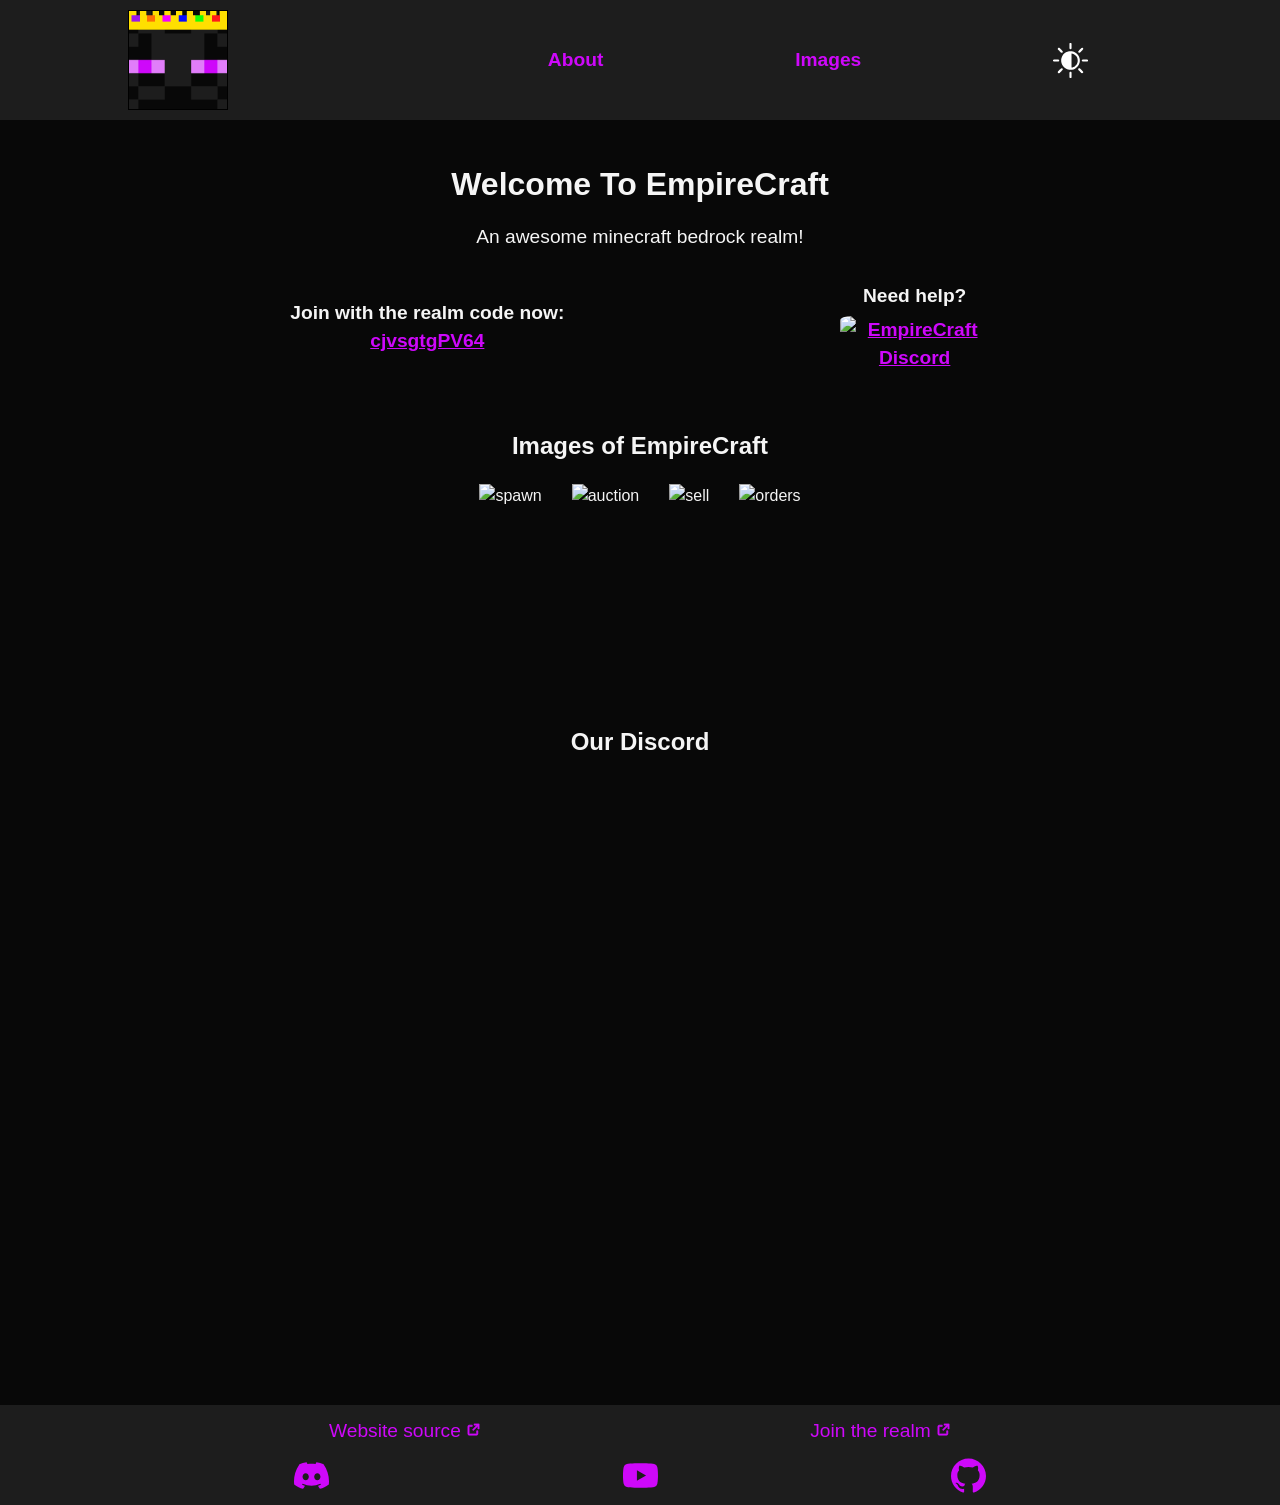
==== index.html @ bbde53be "Fix formatting of Discord widget in index.html" ====
<!DOCTYPE html>
<html lang="en">
    <head>
        <title>EmpireCraft</title>
        <link rel="stylesheet" href="style.css">
        <meta name="viewport" content="width=device-width, initial-scale=1.0">
        <meta charset="UTF-8">

        <meta name="description" content="Join EmpireCraft! An awesome minecraft bedrock realm!">
        <meta name="theme-color" content="#080808">

        <link rel="icon" href="/favicon.ico?v=2" sizes="any">
        <link rel="icon" type="image/png" sizes="32x32" href="/images/logos/favicon-32x32.png?v=2">
        <link rel="icon" type="image/png" sizes="16x16" href="/images/logos/favicon-16x16.png?v=2">
        <link rel="apple-touch-icon" sizes="180x180" href="/images/logos/apple-touch-icon.png?v=2">

        <meta property="og:title" content="EmpireCraft">
        <meta property="og:image" content="https://raw.githubusercontent.com/EmpirecraftMc/empirecraftmc.github.io/refs/heads/main/images/logo.png">
        <meta property="og:description" content="An awesome minecraft bedrock realm!">
    </head>
    <body>
        <header>
            <div class="small-logo-container">
                <img class="small-logo" src="images/logo.png" alt="EmpireCraft logo">
            </div>
            <nav>
                <a href="#about">About</a>
                <a href="#images">Images</a>
                <button id="brightness-toggle">
                    <img src="images/brightnesstogglelight.svg" alt="Black and white sun">
                </button>
            </nav>
        </header>
        <main id="main">
            <section>
                <div id="about" class="correcter"></div>
                <h1>Welcome To EmpireCraft</h1>
                <p>An awesome minecraft bedrock realm!</p>
                <div class="link-container">
                    <div class="realm-code">
                        <p>Join with the realm code now:</p>
                        <a href="https://realms.gg/cjvsgtgPV64">cjvsgtgPV64</a>
                    </div>
                    <div class="dc">
                        <p>Need help?</p>
                        <a href="https://discord.gg/8JyFrB3EB2">
                            <img class="dc-link" src="https://img.shields.io/badge/Discord-5865F2?style=for-the-badge&logo=discord&logoColor=FFFFFF" alt="EmpireCraft Discord">
                        </a>
                    </div>
                </div>
            </section>   
            <section id="images">
                <h2>Images of EmpireCraft</h2>
                <div class="img-grid">
                    <img src="images/spawn.png" alt="spawn">
                    <img src="images/ah.png" alt="auction">
                    <img src="images/sell.png" alt="sell">
                    <img src="images/orders.png" alt="orders">
                </div>
            </section>
            <section id="discord">
                <h2>Our Discord</h2>
                <div class="discord-widget">
                    <widgetbot server="1124058926124646510" channel="1421919601138339892"></widgetbot>
                    <script src="https://cdn.jsdelivr.net/npm/@widgetbot/html-embed"></script>
                </div>
            </section>
        </main>
        <footer>
            <div class="text-links">
                <a target="_blank" href="https://github.com/EmpirecraftMc/empirecraftmc.github.io">
                    <p>Website source</p>
                    <svg fill="#ce08fa" width="800px" height="800px" viewBox="0 0 24 24" xmlns="http://www.w3.org/2000/svg" stroke="#ce08fa">
                        <g id="SVGRepo_bgCarrier" stroke-width="0"/>
                        <g id="SVGRepo_tracerCarrier" stroke-linecap="round" stroke-linejoin="round"/>
                        <g id="SVGRepo_iconCarrier"> <path fill-rule="evenodd" d="M19,14 L19,19 C19,20.1045695 18.1045695,21 17,21 L5,21 C3.8954305,21 3,20.1045695 3,19 L3,7 C3,5.8954305 3.8954305,5 5,5 L10,5 L10,7 L5,7 L5,19 L17,19 L17,14 L19,14 Z M18.9971001,6.41421356 L11.7042068,13.7071068 L10.2899933,12.2928932 L17.5828865,5 L12.9971001,5 L12.9971001,3 L20.9971001,3 L20.9971001,11 L18.9971001,11 L18.9971001,6.41421356 Z"/> </g>
                    </svg>
                </a>
                <a target="_blank" href="https://realms.gg/cjvsgtgPV64">
                    <p>Join the realm</p>
                    <svg fill="#ce08fa" width="800px" height="800px" viewBox="0 0 24 24" xmlns="http://www.w3.org/2000/svg" stroke="#ce08fa">
                        <g id="SVGRepo_bgCarrier" stroke-width="0"/>
                        <g id="SVGRepo_tracerCarrier" stroke-linecap="round" stroke-linejoin="round"/>
                        <g id="SVGRepo_iconCarrier"> <path fill-rule="evenodd" d="M19,14 L19,19 C19,20.1045695 18.1045695,21 17,21 L5,21 C3.8954305,21 3,20.1045695 3,19 L3,7 C3,5.8954305 3.8954305,5 5,5 L10,5 L10,7 L5,7 L5,19 L17,19 L17,14 L19,14 Z M18.9971001,6.41421356 L11.7042068,13.7071068 L10.2899933,12.2928932 L17.5828865,5 L12.9971001,5 L12.9971001,3 L20.9971001,3 L20.9971001,11 L18.9971001,11 L18.9971001,6.41421356 Z"/> </g>
                    </svg>
                </a>
            </div>
            <div class="icon-links">
                <a target="_blank" href="https://discord.gg/8JyFrB3EB2">
                    <svg fill="#ce08fa" role="img" viewBox="0 0 24 24" xmlns="http://www.w3.org/2000/svg"><title>Discord</title><path d="M20.317 4.3698a19.7913 19.7913 0 00-4.8851-1.5152.0741.0741 0 00-.0785.0371c-.211.3753-.4447.8648-.6083 1.2495-1.8447-.2762-3.68-.2762-5.4868 0-.1636-.3933-.4058-.8742-.6177-1.2495a.077.077 0 00-.0785-.037 19.7363 19.7363 0 00-4.8852 1.515.0699.0699 0 00-.0321.0277C.5334 9.0458-.319 13.5799.0992 18.0578a.0824.0824 0 00.0312.0561c2.0528 1.5076 4.0413 2.4228 5.9929 3.0294a.0777.0777 0 00.0842-.0276c.4616-.6304.8731-1.2952 1.226-1.9942a.076.076 0 00-.0416-.1057c-.6528-.2476-1.2743-.5495-1.8722-.8923a.077.077 0 01-.0076-.1277c.1258-.0943.2517-.1923.3718-.2914a.0743.0743 0 01.0776-.0105c3.9278 1.7933 8.18 1.7933 12.0614 0a.0739.0739 0 01.0785.0095c.1202.099.246.1981.3728.2924a.077.077 0 01-.0066.1276 12.2986 12.2986 0 01-1.873.8914.0766.0766 0 00-.0407.1067c.3604.698.7719 1.3628 1.225 1.9932a.076.076 0 00.0842.0286c1.961-.6067 3.9495-1.5219 6.0023-3.0294a.077.077 0 00.0313-.0552c.5004-5.177-.8382-9.6739-3.5485-13.6604a.061.061 0 00-.0312-.0286zM8.02 15.3312c-1.1825 0-2.1569-1.0857-2.1569-2.419 0-1.3332.9555-2.4189 2.157-2.4189 1.2108 0 2.1757 1.0952 2.1568 2.419 0 1.3332-.9555 2.4189-2.1569 2.4189zm7.9748 0c-1.1825 0-2.1569-1.0857-2.1569-2.419 0-1.3332.9554-2.4189 2.1569-2.4189 1.2108 0 2.1757 1.0952 2.1568 2.419 0 1.3332-.946 2.4189-2.1568 2.4189Z"/></svg>
                </a>
                <a target="_blank" href="https://www.youtube.com/channel/UCsWwLNDVs0_aRRtKpQBu36g">
                    <svg fill="#ce08fa" role="img" viewBox="0 0 24 24" xmlns="http://www.w3.org/2000/svg"><title>YouTube</title><path d="M23.498 6.186a3.016 3.016 0 0 0-2.122-2.136C19.505 3.545 12 3.545 12 3.545s-7.505 0-9.377.505A3.017 3.017 0 0 0 .502 6.186C0 8.07 0 12 0 12s0 3.93.502 5.814a3.016 3.016 0 0 0 2.122 2.136c1.871.505 9.376.505 9.376.505s7.505 0 9.377-.505a3.015 3.015 0 0 0 2.122-2.136C24 15.93 24 12 24 12s0-3.93-.502-5.814zM9.545 15.568V8.432L15.818 12l-6.273 3.568z"/></svg>
                </a>
                <a target="_blank" href="https://github.com/EmpirecraftMc">
                    <svg fill="#ce08fa" role="img" viewBox="0 0 24 24" xmlns="http://www.w3.org/2000/svg"><title>GitHub</title><path d="M12 .297c-6.63 0-12 5.373-12 12 0 5.303 3.438 9.8 8.205 11.385.6.113.82-.258.82-.577 0-.285-.01-1.04-.015-2.04-3.338.724-4.042-1.61-4.042-1.61C4.422 18.07 3.633 17.7 3.633 17.7c-1.087-.744.084-.729.084-.729 1.205.084 1.838 1.236 1.838 1.236 1.07 1.835 2.809 1.305 3.495.998.108-.776.417-1.305.76-1.605-2.665-.3-5.466-1.332-5.466-5.93 0-1.31.465-2.38 1.235-3.22-.135-.303-.54-1.523.105-3.176 0 0 1.005-.322 3.3 1.23.96-.267 1.98-.399 3-.405 1.02.006 2.04.138 3 .405 2.28-1.552 3.285-1.23 3.285-1.23.645 1.653.24 2.873.12 3.176.765.84 1.23 1.91 1.23 3.22 0 4.61-2.805 5.625-5.475 5.92.42.36.81 1.096.81 2.22 0 1.606-.015 2.896-.015 3.286 0 .315.21.69.825.57C20.565 22.092 24 17.592 24 12.297c0-6.627-5.373-12-12-12"/></svg>
                </a>
            </div>
        </footer>
        <script src="script.js"></script>
    </body>
</html>
---- style.css ----
/* CSS reset */

*, *::before, *::after {
    box-sizing: border-box;
}

*:not(dialog) {
    margin: 0;
    padding: 0;
}

@media (prefers-reduced-motion: no-preference) {
    html {
        interpolate-size: allow-keywords;
        scroll-behavior: smooth;
    }
}

body {
    min-height: 100vh;
    line-height: 1.5;
    -webkit-font-smoothing: antialiased;
}

img, picture, video, canvas, svg {
    display: block;
    max-width: 100%;
    height: auto;
}

input, button, textarea, select {
    font: inherit;
}


p, h1, h2, h3, h4, h5, h6 {
    overflow-wrap: break-word;
}

p {
    text-wrap: pretty;
}

h1, h2, h3, h4, h5, h6 {
    text-wrap: balance;
}

button, a {
    cursor: pointer;
}

/* EmpireCraft Styles */

#main {
    text-align: center;
    margin-left: 15px;
    margin-right: 15px;
    flex: 1 0 auto;
}

header {
    background-color: #1d1d1d;
    height: 25vh;
    max-height: 120px;
    min-height: 100px;
    display: flex;
    justify-content: space-between;
    width: 100vw;
    position: fixed;
    top: 0;
    font-weight: bold;
}

body {
    background-color: #080808;
    font-family: 'Franklin Gothic Medium', 'Arial Narrow', Arial, sans-serif;
    color: whitesmoke;
    display: flex;
    flex-direction: column;
}

.small-logo {
    width: 100px;
    border: 1px solid black;
}

.small-logo-container {
    display: flex;
    align-items: center;
    height: 100%;
    margin-left: 10vw;
}

nav {
    display: flex;
    align-items: center;
    justify-content: space-evenly;
    width: calc(80vw - 100px);
}

nav a, footer a {
    text-decoration: none;
}

a {
    color: #ce08fa;
}

footer a:hover {
    text-decoration: underline;
}

.realm-code a {
    text-decoration: underline;
}

.realm-code a:hover, .realm-code a:active {
    color: #e17dfa;
}

h1, h2 {
    margin-top: 40px;
    margin-bottom: 15px;
}

.correcter {
    height: 120px;
}

h1 {
    font-size: 2rem;
}

h2 {
    font-size: 1.5rem;
}

p, a {
    font-size: 1.2rem;
}

.link-container {
    display: flex;
    justify-content: space-evenly;
    align-items: center;
    flex-wrap: wrap;
    font-weight: bold;
}

.dc-link {
    width: 150px;
    border-radius: 8%;
}

.dc, .realm-code {
    margin-top: 30px;
    margin-bottom: 15px;
}

.dc p {
    margin-bottom: 5px;
}

nav button {
    border-radius: 0%;
    background: none;
    width: 35px;
    border: none;
    flex-shrink: 0;
}

@media screen and (width <= 450px) {
    .small-logo {
        width: 80px;
    }
    .small-logo-container {
        margin-left: 2vw;
        margin-right: 0;
    }
    nav {
        justify-content: space-between;
    }
    header {
        justify-content: space-around;
    }
    nav a:first-of-type {
        position: relative;
        right: 15px;
        margin-right: 4px;
    }
    nav button {
        width: 30px;
    }
}

.img-grid img {
    height: 200px;
}

.img-grid {
    display: flex;
    flex-wrap: wrap;
    justify-content: center;
    gap: 30px;
    margin-left: 15px;
    margin-right: 15px;
    margin-bottom: 40px;
    margin-top: 20px;
}

footer {
    height: 100px;
    background-color: #1d1d1d;
    width: 100vw;
    display: flex;
    flex-direction: column;
    justify-content: space-evenly;
    flex-shrink: 0;
    margin-top: 30px;
}

.text-links, .icon-links {
    display: flex;
    justify-content: space-evenly;
}

footer .icon-links a svg {
    width: 35px;
}

footer .text-links a svg {
    width: 15px;
    display: inline;
}

footer .text-links a p {
    display: inline;
}

/* discord widget */

.discord-widget {
    width: 800px;
    max-width: 100%;
    margin: 0 auto;
}

.discord-widget widgetbot {
    display: block;
    width: 800px;
    height: 600px;
}

@media (max-width: 600px) {
    .discord-widget {
        width: 350px;
        max-width: 100%;
    }

    .discord-widget widgetbot {
        width: 350px;
        height: 300px;
    }
}
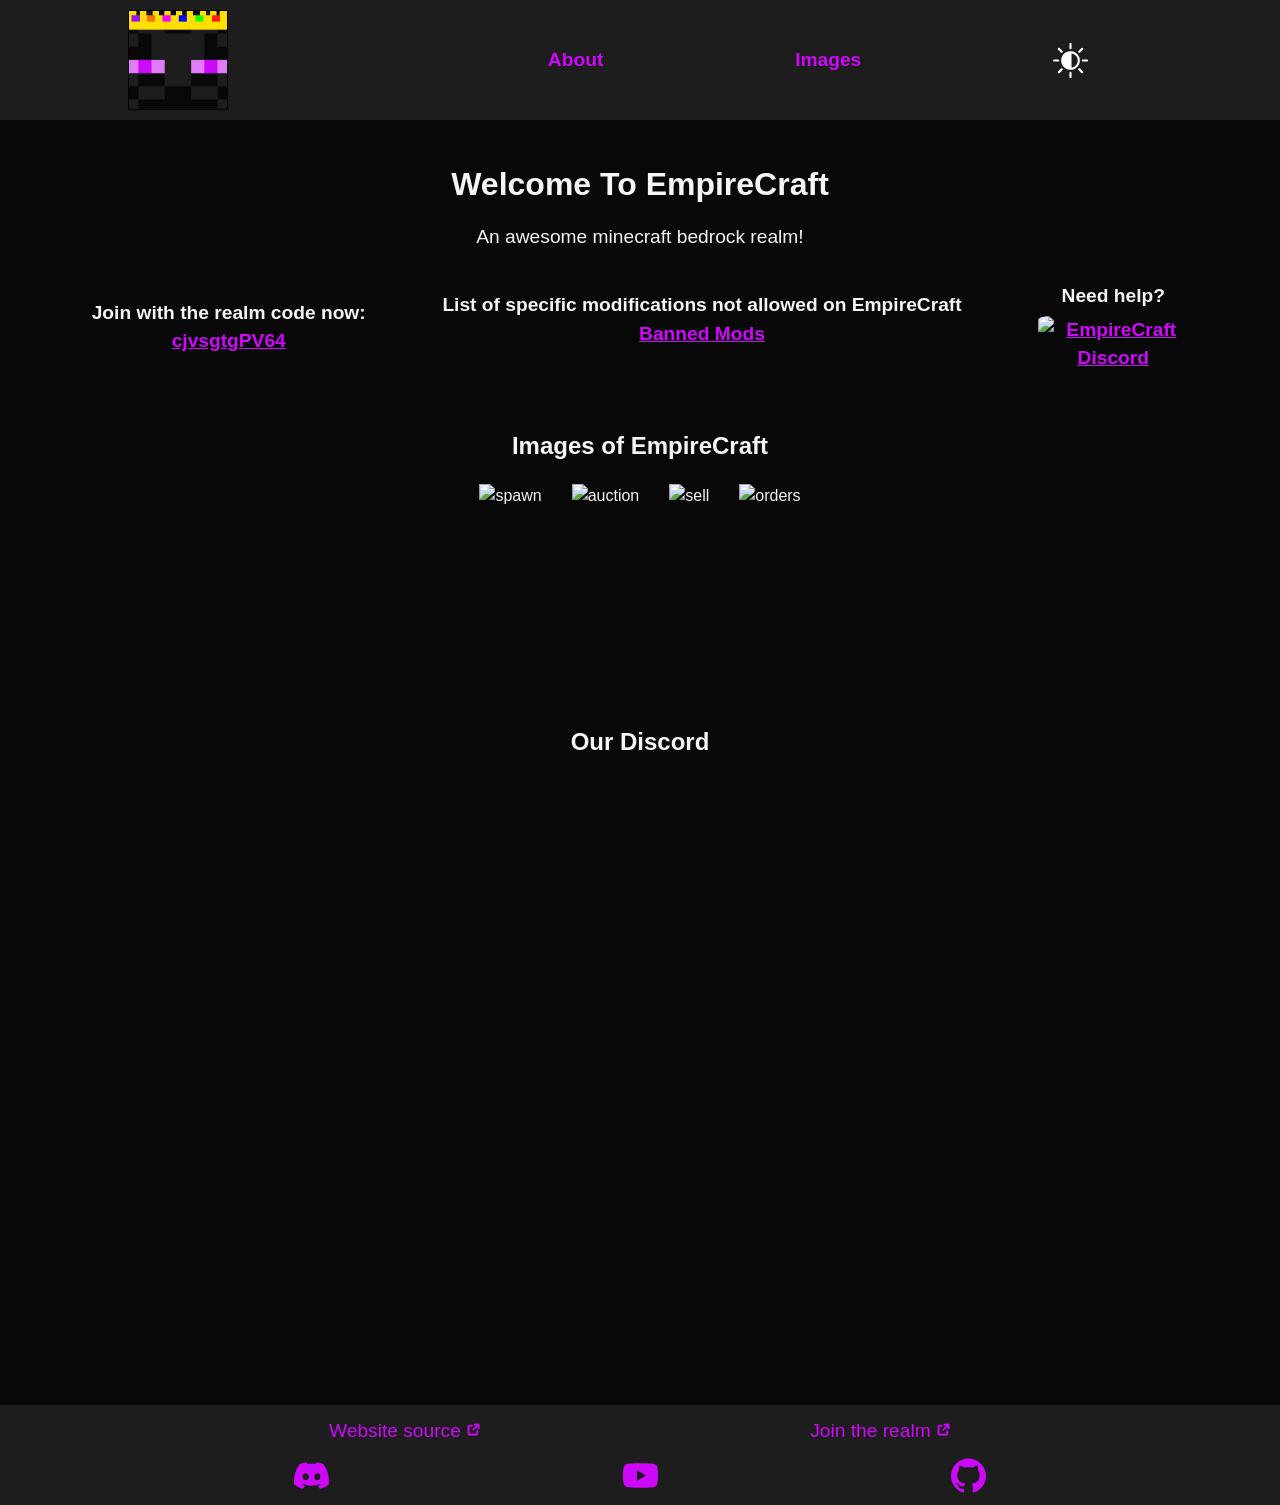
==== commit c5c896b3: "Add banned mods section to index.html" ====
--- a/index.html
+++ b/index.html
@@ -40,6 +40,10 @@
                     <div class="realm-code">
                         <p>Join with the realm code now:</p>
                         <a href="https://realms.gg/cjvsgtgPV64">cjvsgtgPV64</a>
+                    </div>
+                    <div class="banned-mods">
+                        <p>List of specific modifications not allowed on EmpireCraft</p>
+                        <a href="https://empirecraftmc.github.io/banned-mods">Banned Mods</a>
                     </div>
                     <div class="dc">
                         <p>Need help?</p>
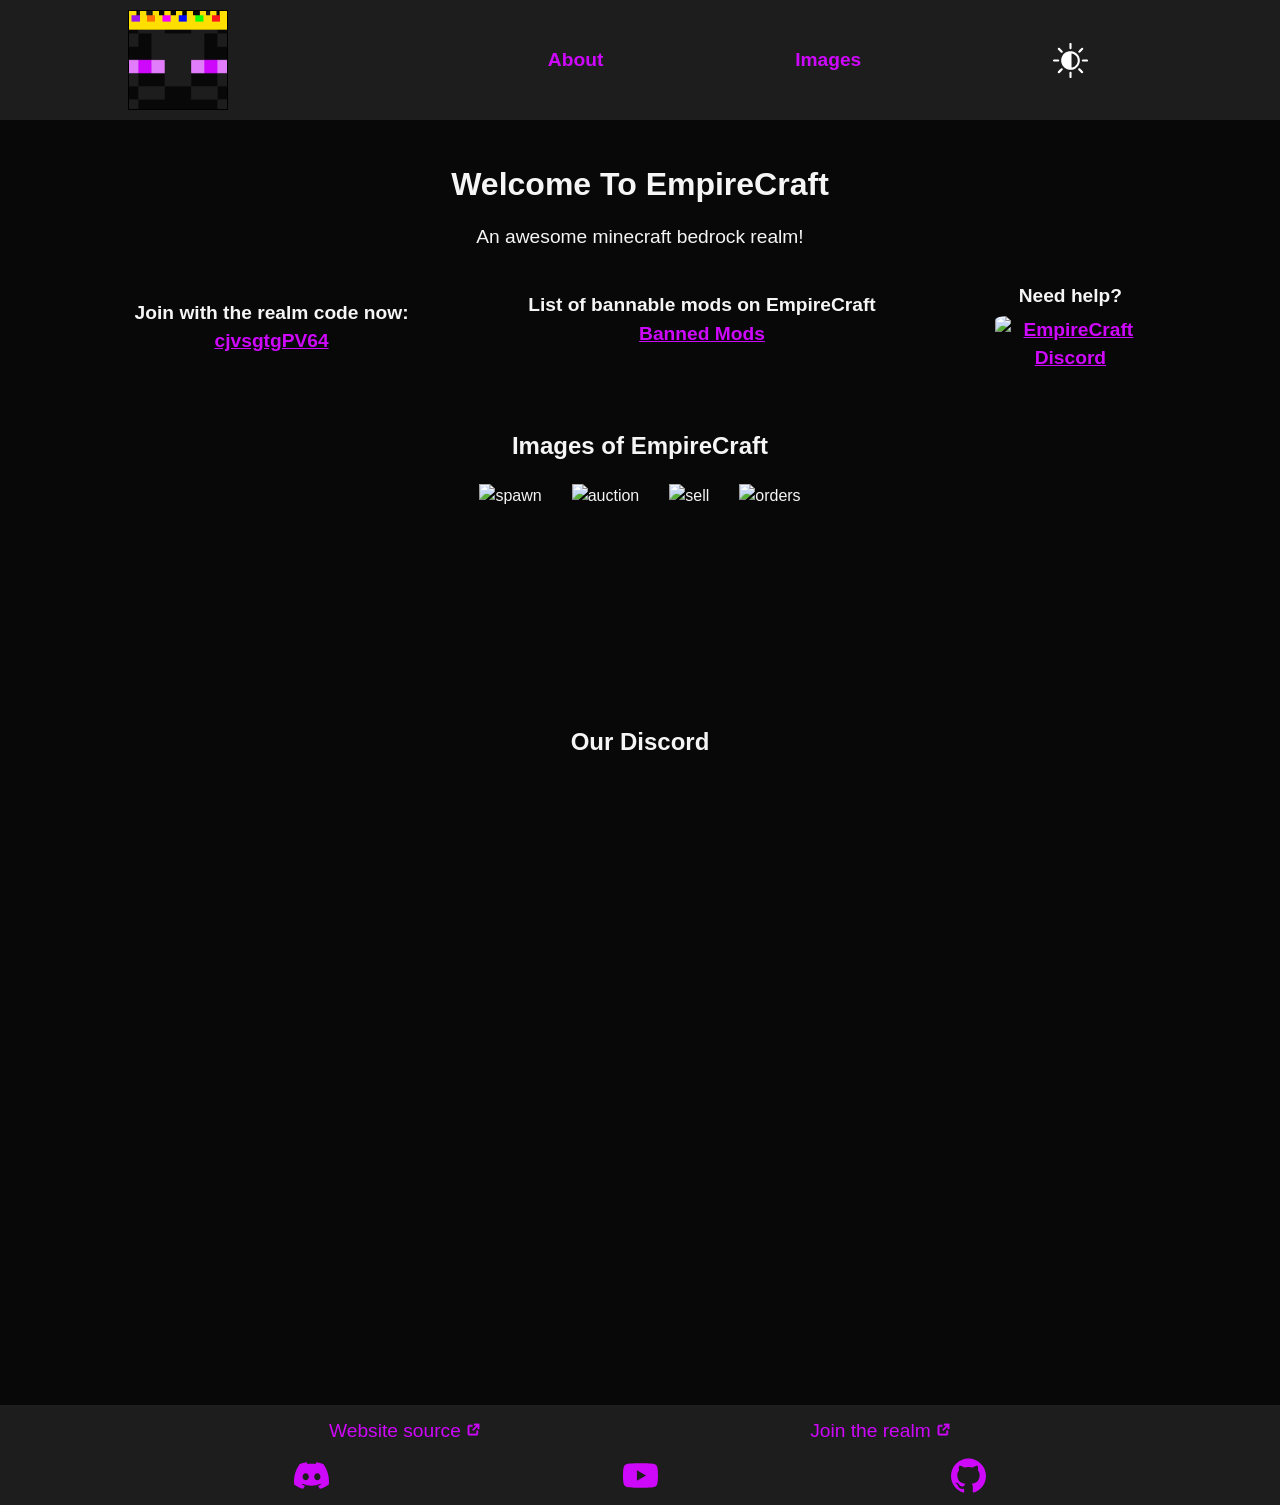
==== commit 4d1de3ce: "Update banned mods description in index.html" ====
--- a/index.html
+++ b/index.html
@@ -42,7 +42,7 @@
                         <a href="https://realms.gg/cjvsgtgPV64">cjvsgtgPV64</a>
                     </div>
                     <div class="banned-mods">
-                        <p>List of specific modifications not allowed on EmpireCraft</p>
+                        <p>List of bannable mods on EmpireCraft</p>
                         <a href="https://empirecraftmc.github.io/banned-mods">Banned Mods</a>
                     </div>
                     <div class="dc">
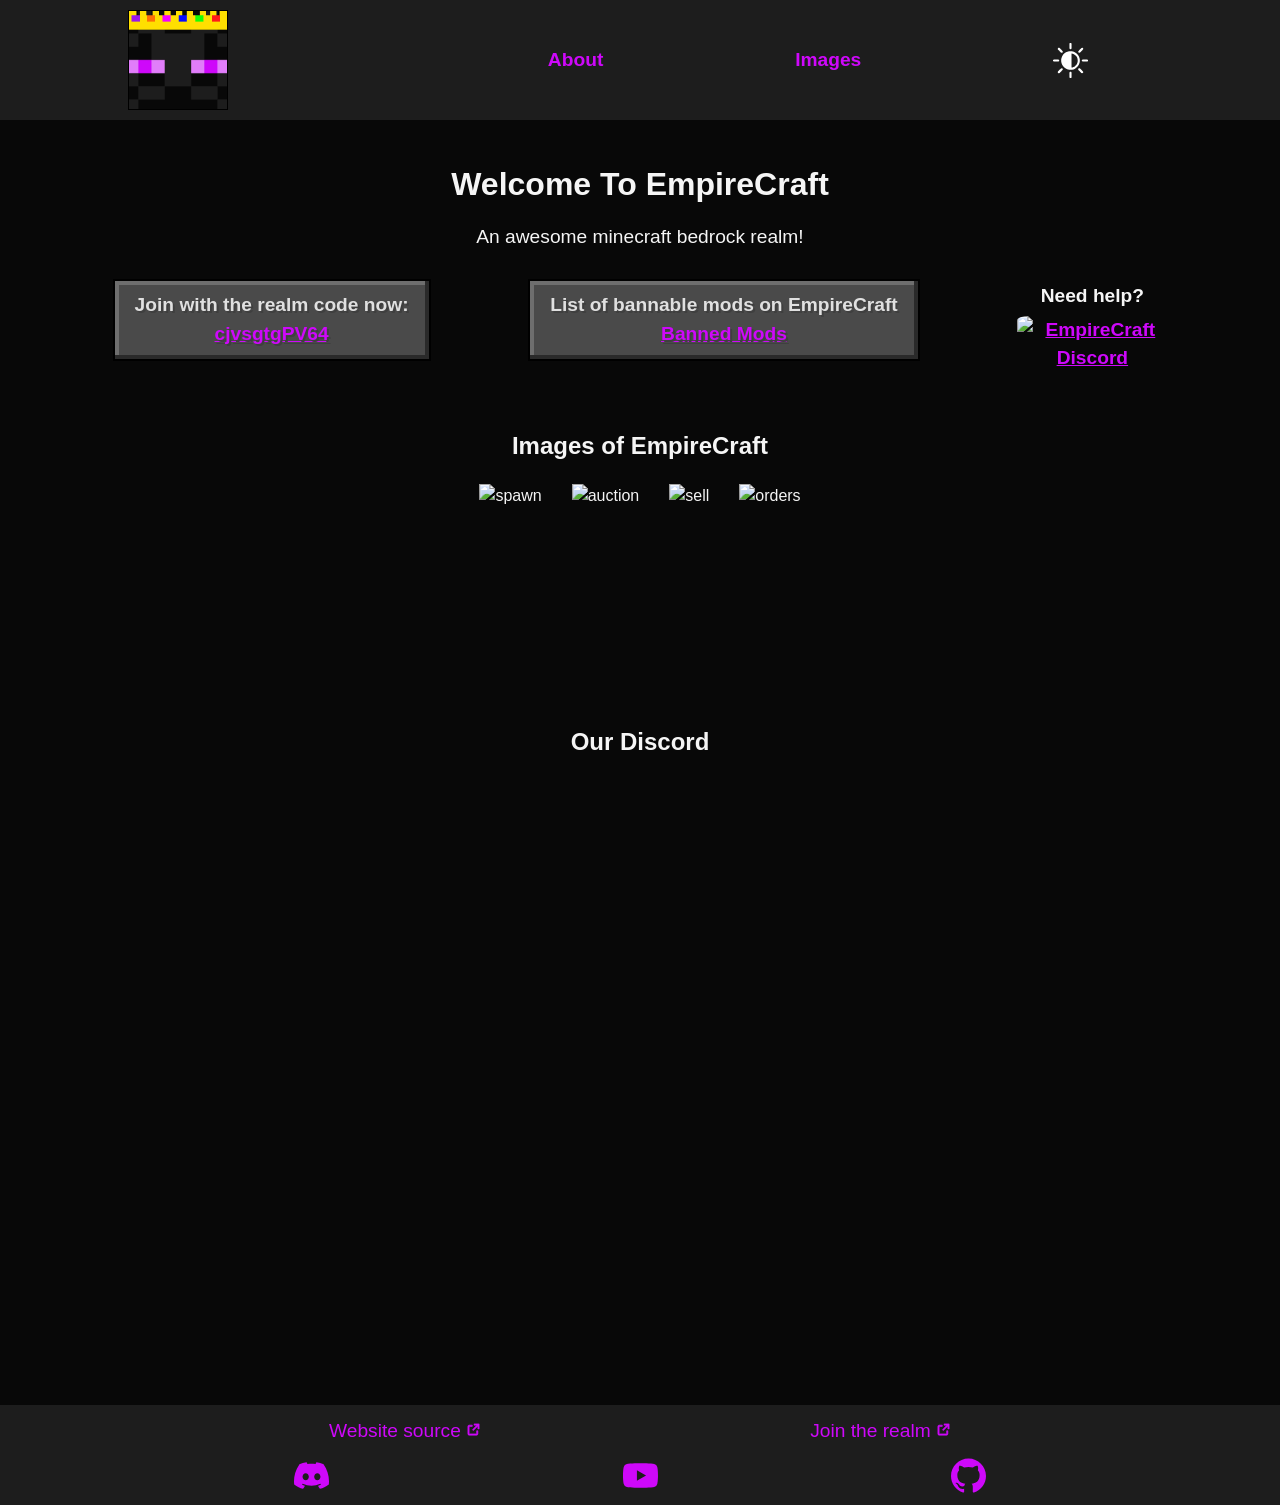
==== commit 493e1965: "Update button structure in index.html" ====
--- a/index.html
+++ b/index.html
@@ -37,11 +37,11 @@
                 <h1>Welcome To EmpireCraft</h1>
                 <p>An awesome minecraft bedrock realm!</p>
                 <div class="link-container">
-                    <div class="realm-code">
+                    <div class="mc-button">
                         <p>Join with the realm code now:</p>
                         <a href="https://realms.gg/cjvsgtgPV64">cjvsgtgPV64</a>
                     </div>
-                    <div class="banned-mods">
+                    <div class="mc-button">
                         <p>List of bannable mods on EmpireCraft</p>
                         <a href="https://empirecraftmc.github.io/banned-mods">Banned Mods</a>
                     </div>
--- a/style.css
+++ b/style.css
@@ -1,4 +1,18 @@
 /* CSS reset */
+
+@font-face {
+  font-family: 'MinecraftTen';
+  src: url('fonts/minecraftTen.ttf') format('truetype');
+  font-weight: normal;
+  font-style: normal;
+}
+
+@font-face {
+  font-family: 'MinecraftFive';
+  src: url('fonts/minecraftFive.ttf') format('truetype');
+  font-weight: normal;
+  font-style: normal;
+}
 
 *, *::before, *::after {
     box-sizing: border-box;
@@ -39,10 +53,12 @@
 
 p {
     text-wrap: pretty;
+    font-family: 'MinecraftFive', sans-serif;
 }
 
 h1, h2, h3, h4, h5, h6 {
     text-wrap: balance;
+    font-family: 'MinecraftTen', sans-serif;
 }
 
 button, a {
@@ -262,3 +278,35 @@
         height: 300px;
     }
 }
+
+.mc-button {
+  display: inline-block;
+  font-family: 'MinecraftFive', 'Franklin Gothic Medium', sans-serif;
+  font-size: 1.25 rem;
+  color: #E0E0E0;
+  text-shadow: 2px 2px 0px #3F3F3F;
+  text-align: center;
+  text-decoration: none;
+  background-color: #4A4A4A;
+  padding: 10px 20px;
+  user-select: none;
+  cursor: pointer;
+  
+  border: 2px solid #000000;
+  box-shadow: inset -4px -4px 0px #2A2A2A, 
+              inset 4px 4px 0px #6E6E6E;
+}
+
+.mc-button:hover {
+  color: #FFFFA0; 
+  background-color: #5C5C5C;
+  box-shadow: inset -4px -4px 0px #3A3A3A, 
+              inset 4px 4px 0px #8B8B8B;
+}
+
+.mc-button:active {
+  box-shadow: inset 4px 4px 0px #2A2A2A, 
+              inset -4px -4px 0px #6E6E6E;
+  padding: 12px 18px 8px 22px;
+}
+
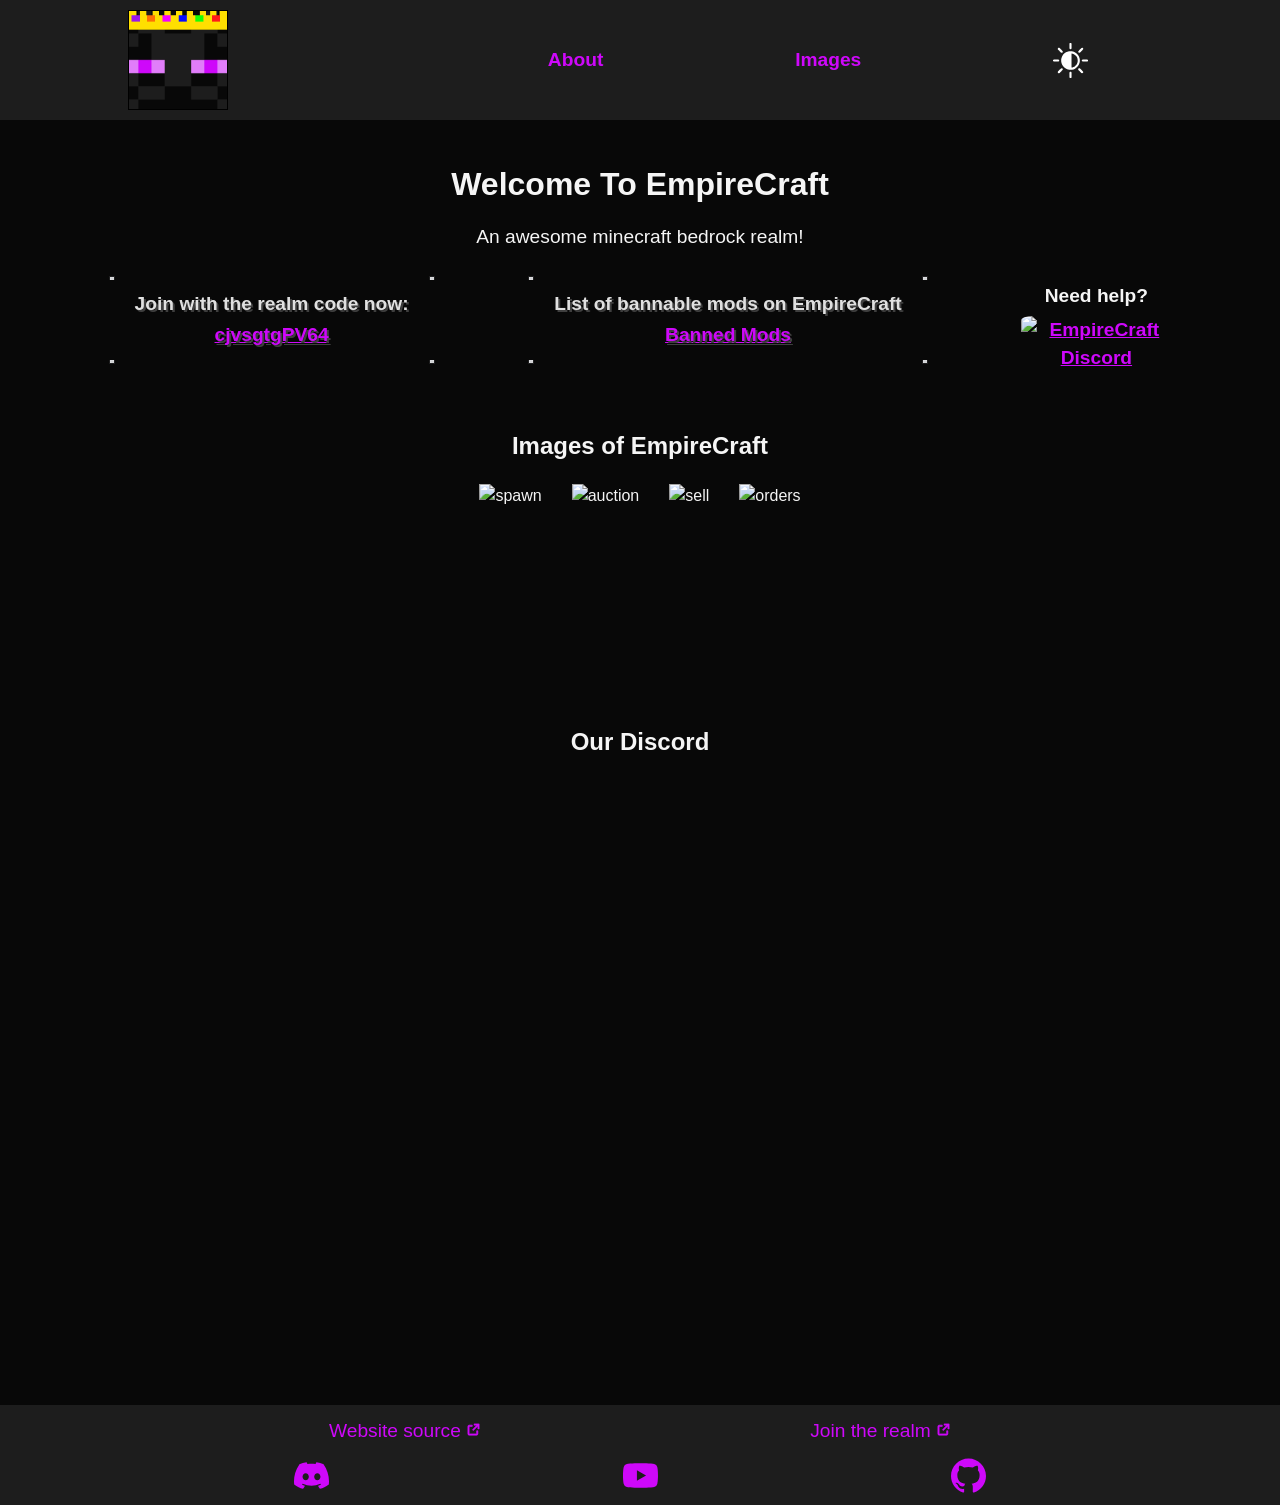
==== commit ccb98658: "Update realm invite link to use minecraft protocol" ====
--- a/index.html
+++ b/index.html
@@ -39,7 +39,7 @@
                 <div class="link-container">
                     <div class="mc-button">
                         <p>Join with the realm code now:</p>
-                        <a href="https://realms.gg/cjvsgtgPV64">cjvsgtgPV64</a>
+                        <a href="minecraft://acceptRealmInvite?inviteID=cjvsgtgPV64">cjvsgtgPV64</a>
                     </div>
                     <div class="mc-button">
                         <p>List of bannable mods on EmpireCraft</p>
--- a/style.css
+++ b/style.css
@@ -279,34 +279,27 @@
     }
 }
 
+/* Really tuff ore ui buttons */
+
 .mc-button {
   display: inline-block;
   font-family: 'MinecraftFive', 'Franklin Gothic Medium', sans-serif;
-  font-size: 1.25 rem;
+  font-size: 1.25rem;
   color: #E0E0E0;
   text-shadow: 2px 2px 0px #3F3F3F;
   text-align: center;
   text-decoration: none;
-  background-color: #4A4A4A;
   padding: 10px 20px;
   user-select: none;
   cursor: pointer;
-  
-  border: 2px solid #000000;
-  box-shadow: inset -4px -4px 0px #2A2A2A, 
-              inset 4px 4px 0px #6E6E6E;
+  background: none;
+  border-style: solid;
+  border-width: 4px 6px;
+  border-image: url('images/buttons/default.png') 4 6 fill repeat;
+  image-rendering: pixelated;
 }
 
 .mc-button:hover {
   color: #FFFFA0; 
-  background-color: #5C5C5C;
-  box-shadow: inset -4px -4px 0px #3A3A3A, 
-              inset 4px 4px 0px #8B8B8B;
-}
-
-.mc-button:active {
-  box-shadow: inset 4px 4px 0px #2A2A2A, 
-              inset -4px -4px 0px #6E6E6E;
-  padding: 12px 18px 8px 22px;
-}
-
+  border-image: url('images/buttons/checked_hover.png') 4 6 fill repeat;
+}
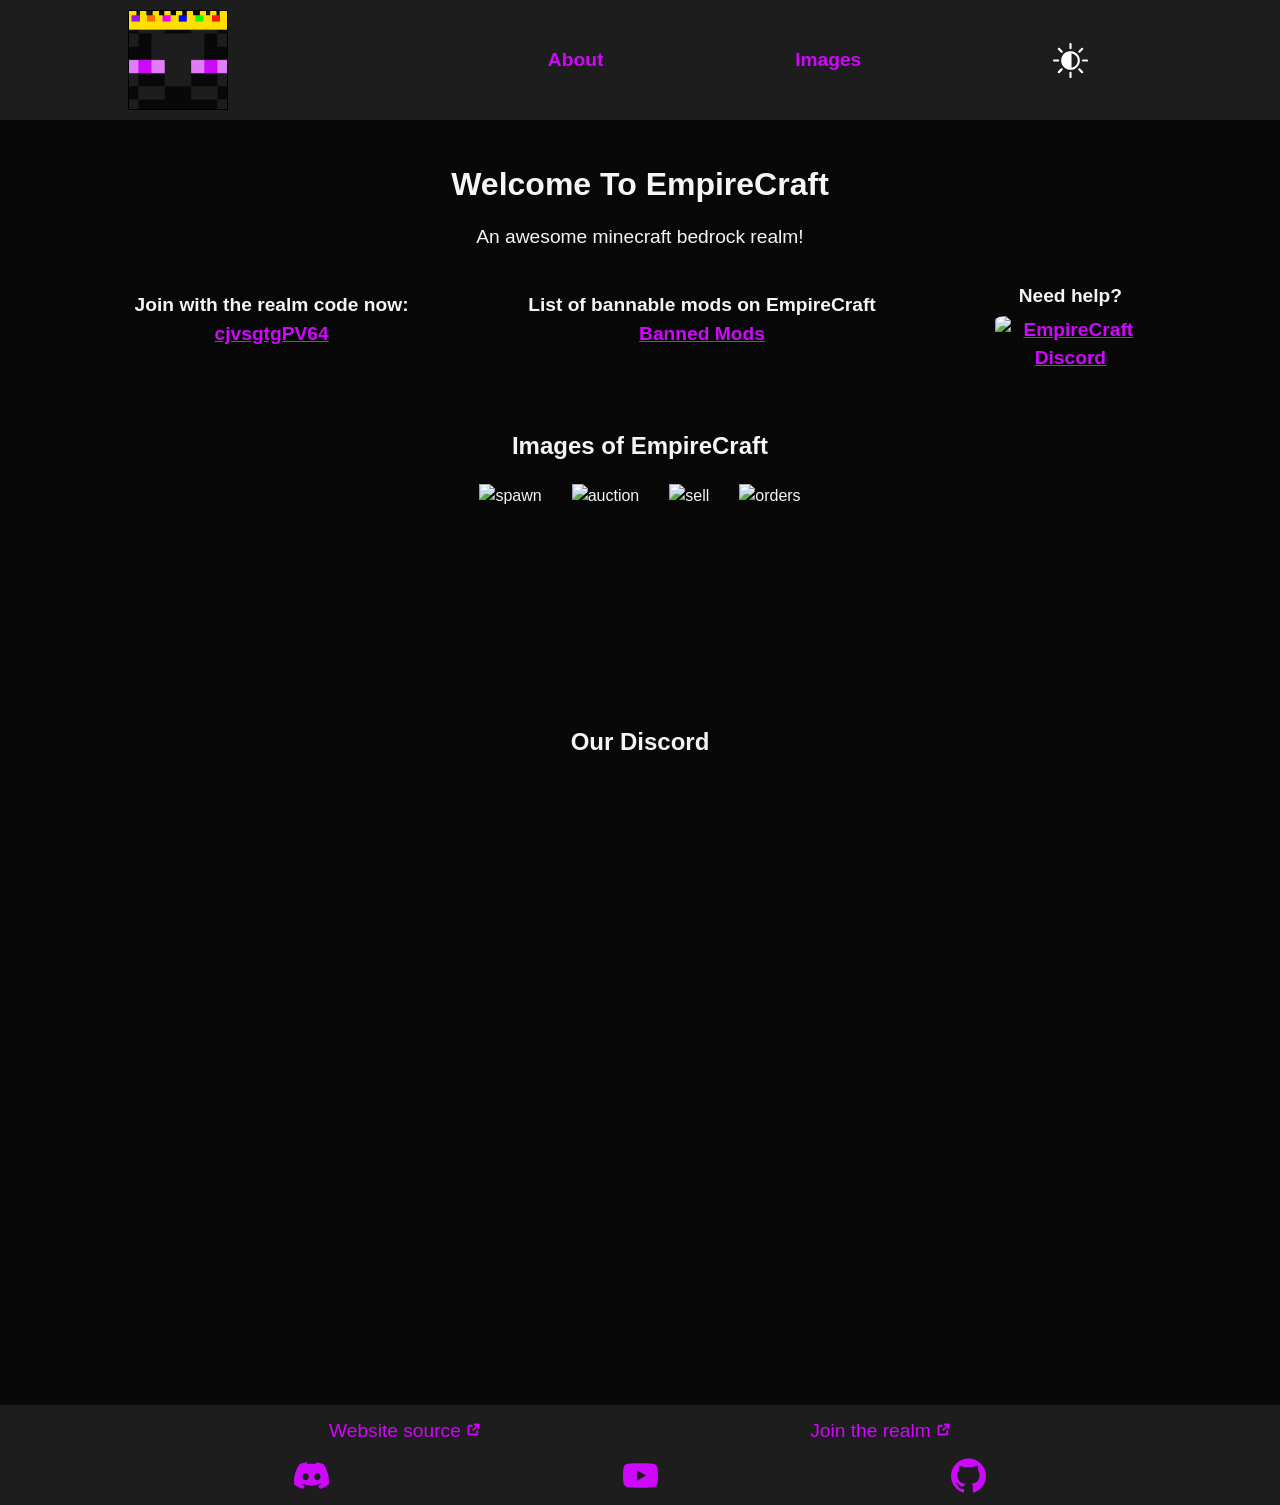
==== commit 8f032c2a: "Update button structure and links in index.html" ====
--- a/index.html
+++ b/index.html
@@ -37,11 +37,11 @@
                 <h1>Welcome To EmpireCraft</h1>
                 <p>An awesome minecraft bedrock realm!</p>
                 <div class="link-container">
-                    <div class="mc-button">
+                    <div class="realm-redirect">
                         <p>Join with the realm code now:</p>
                         <a href="minecraft://acceptRealmInvite?inviteID=cjvsgtgPV64">cjvsgtgPV64</a>
                     </div>
-                    <div class="mc-button">
+                    <div class="banned=mods">
                         <p>List of bannable mods on EmpireCraft</p>
                         <a href="https://empirecraftmc.github.io/banned-mods">Banned Mods</a>
                     </div>
--- a/style.css
+++ b/style.css
@@ -1,18 +1,4 @@
 /* CSS reset */
-
-@font-face {
-  font-family: 'MinecraftTen';
-  src: url('fonts/minecraftTen.ttf') format('truetype');
-  font-weight: normal;
-  font-style: normal;
-}
-
-@font-face {
-  font-family: 'MinecraftFive';
-  src: url('fonts/minecraftFive.ttf') format('truetype');
-  font-weight: normal;
-  font-style: normal;
-}
 
 *, *::before, *::after {
     box-sizing: border-box;
@@ -53,12 +39,10 @@
 
 p {
     text-wrap: pretty;
-    font-family: 'MinecraftFive', sans-serif;
 }
 
 h1, h2, h3, h4, h5, h6 {
     text-wrap: balance;
-    font-family: 'MinecraftTen', sans-serif;
 }
 
 button, a {
@@ -278,28 +262,3 @@
         height: 300px;
     }
 }
-
-/* Really tuff ore ui buttons */
-
-.mc-button {
-  display: inline-block;
-  font-family: 'MinecraftFive', 'Franklin Gothic Medium', sans-serif;
-  font-size: 1.25rem;
-  color: #E0E0E0;
-  text-shadow: 2px 2px 0px #3F3F3F;
-  text-align: center;
-  text-decoration: none;
-  padding: 10px 20px;
-  user-select: none;
-  cursor: pointer;
-  background: none;
-  border-style: solid;
-  border-width: 4px 6px;
-  border-image: url('images/buttons/default.png') 4 6 fill repeat;
-  image-rendering: pixelated;
-}
-
-.mc-button:hover {
-  color: #FFFFA0; 
-  border-image: url('images/buttons/checked_hover.png') 4 6 fill repeat;
-}
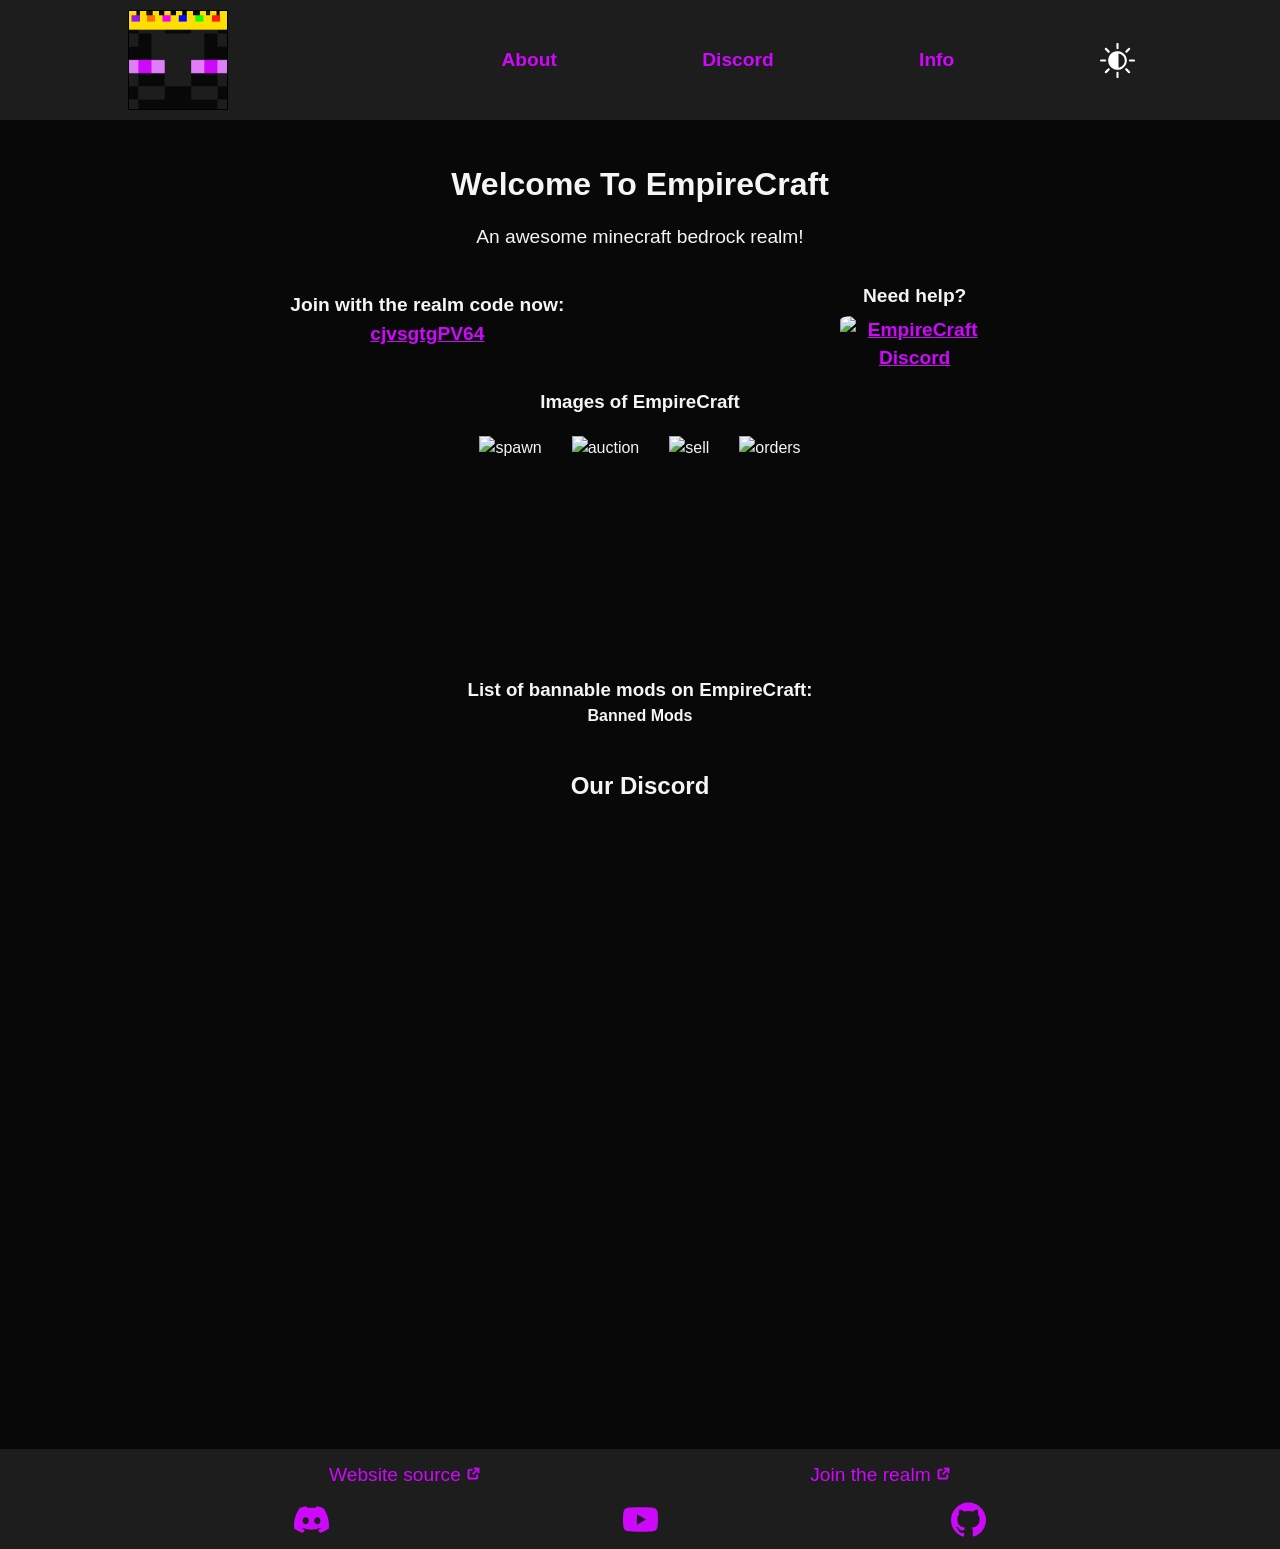
==== commit 5946f763: "Modify navigation and update sections in index.html Updated navigation links and section headers. Re" ====
--- a/index.html
+++ b/index.html
@@ -25,7 +25,8 @@
             </div>
             <nav>
                 <a href="#about">About</a>
-                <a href="#images">Images</a>
+                <a href="#discord">Discord</a>
+                <a href="#info">Info</a>
                 <button id="brightness-toggle">
                     <img src="images/brightnesstogglelight.svg" alt="Black and white sun">
                 </button>
@@ -41,10 +42,6 @@
                         <p>Join with the realm code now:</p>
                         <a href="minecraft://acceptRealmInvite?inviteID=cjvsgtgPV64">cjvsgtgPV64</a>
                     </div>
-                    <div class="banned=mods">
-                        <p>List of bannable mods on EmpireCraft</p>
-                        <a href="https://empirecraftmc.github.io/banned-mods">Banned Mods</a>
-                    </div>
                     <div class="dc">
                         <p>Need help?</p>
                         <a href="https://discord.gg/8JyFrB3EB2">
@@ -53,13 +50,17 @@
                     </div>
                 </div>
             </section>   
-            <section id="images">
-                <h2>Images of EmpireCraft</h2>
+            <section id="info">
+                <h3>Images of EmpireCraft</h3>
                 <div class="img-grid">
                     <img src="images/spawn.png" alt="spawn">
                     <img src="images/ah.png" alt="auction">
                     <img src="images/sell.png" alt="sell">
                     <img src="images/orders.png" alt="orders">
+                </div>
+                <h3>List of bannable mods on EmpireCraft:</h3>
+                <div class="banned-mods">
+                    <strong href="banned-mods.html">Banned Mods</strong>
                 </div>
             </section>
             <section id="discord">
@@ -80,7 +81,7 @@
                         <g id="SVGRepo_iconCarrier"> <path fill-rule="evenodd" d="M19,14 L19,19 C19,20.1045695 18.1045695,21 17,21 L5,21 C3.8954305,21 3,20.1045695 3,19 L3,7 C3,5.8954305 3.8954305,5 5,5 L10,5 L10,7 L5,7 L5,19 L17,19 L17,14 L19,14 Z M18.9971001,6.41421356 L11.7042068,13.7071068 L10.2899933,12.2928932 L17.5828865,5 L12.9971001,5 L12.9971001,3 L20.9971001,3 L20.9971001,11 L18.9971001,11 L18.9971001,6.41421356 Z"/> </g>
                     </svg>
                 </a>
-                <a target="_blank" href="https://realms.gg/cjvsgtgPV64">
+                <a target="_blank" href="minecraft://acceptRealmInvite?inviteID=cjvsgtgPV64">
                     <p>Join the realm</p>
                     <svg fill="#ce08fa" width="800px" height="800px" viewBox="0 0 24 24" xmlns="http://www.w3.org/2000/svg" stroke="#ce08fa">
                         <g id="SVGRepo_bgCarrier" stroke-width="0"/>
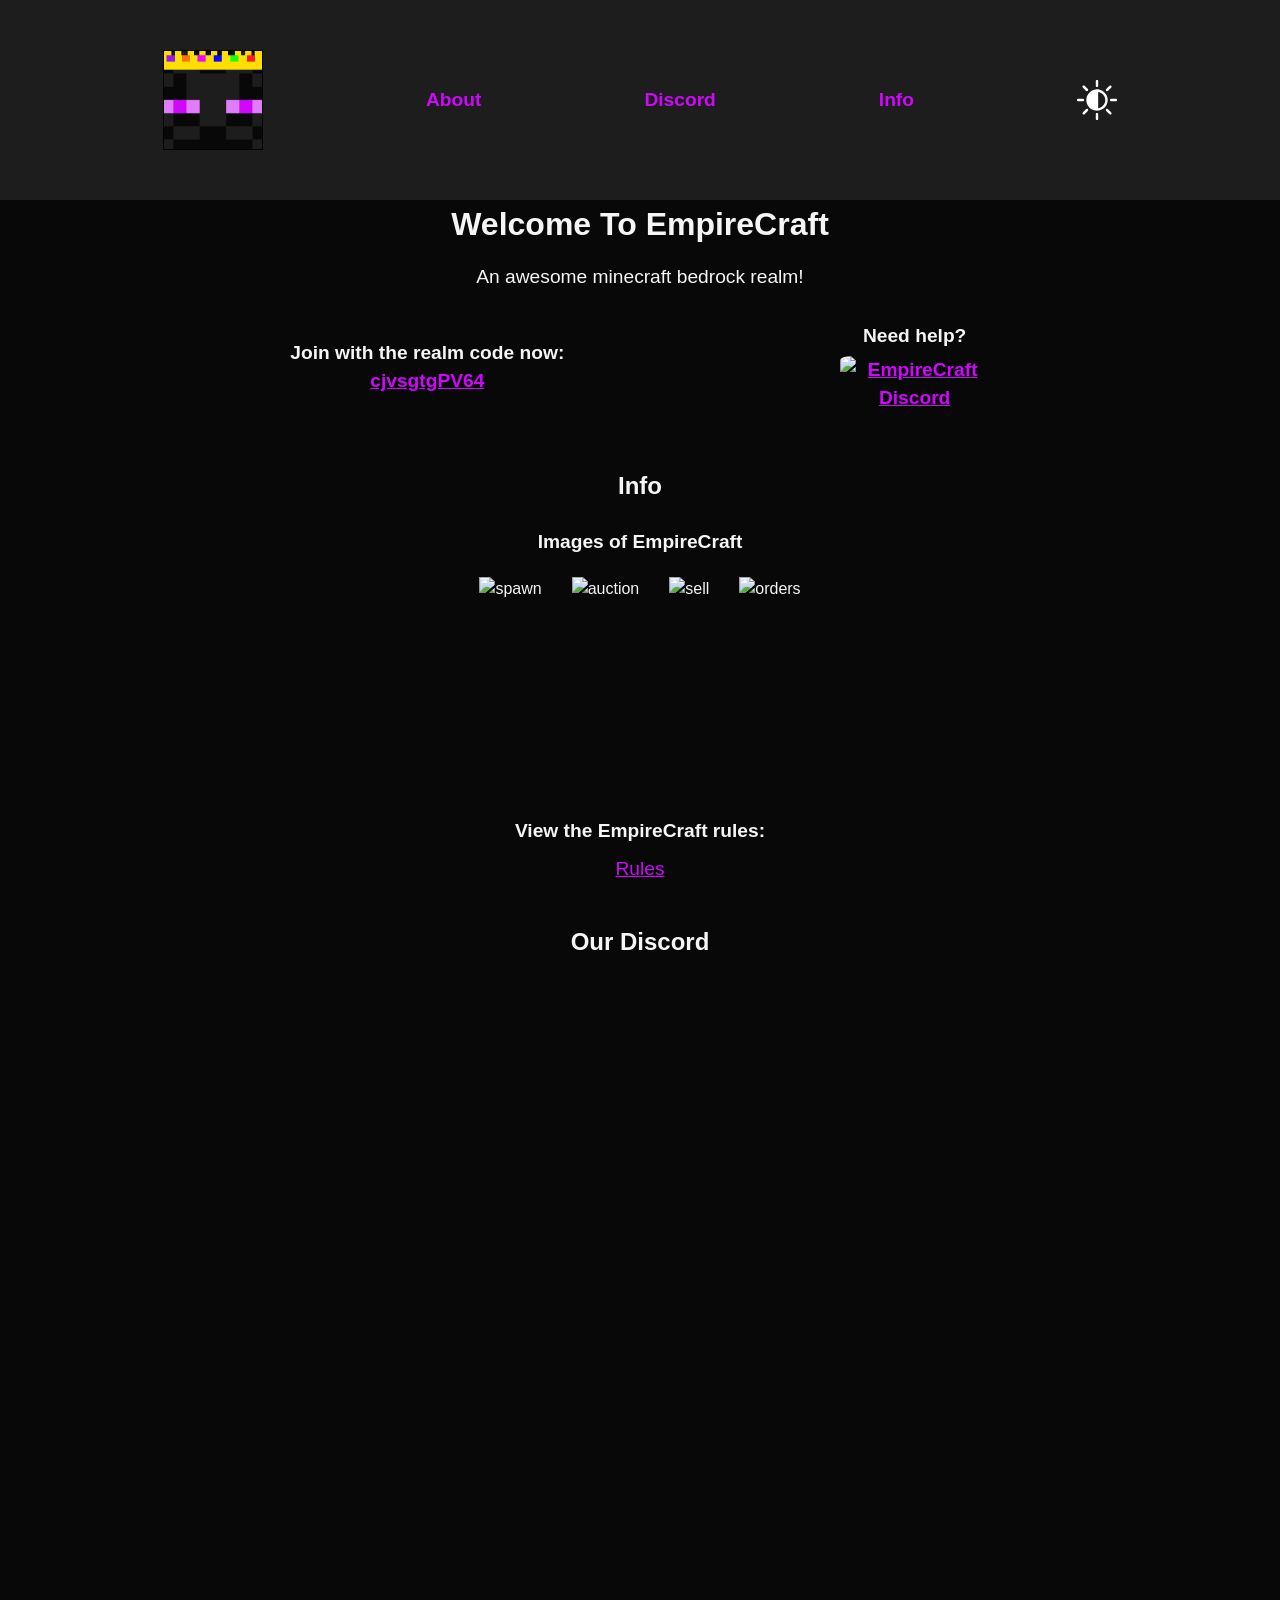
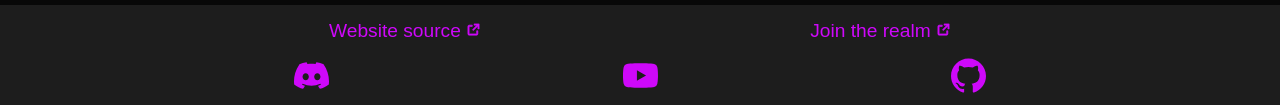
==== commit 25683222: "Release v2 of Site" ====
--- a/index.html
+++ b/index.html
@@ -9,10 +9,10 @@
         <meta name="description" content="Join EmpireCraft! An awesome minecraft bedrock realm!">
         <meta name="theme-color" content="#080808">
 
-        <link rel="icon" href="/favicon.ico?v=2" sizes="any">
-        <link rel="icon" type="image/png" sizes="32x32" href="/images/logos/favicon-32x32.png?v=2">
-        <link rel="icon" type="image/png" sizes="16x16" href="/images/logos/favicon-16x16.png?v=2">
-        <link rel="apple-touch-icon" sizes="180x180" href="/images/logos/apple-touch-icon.png?v=2">
+        <link rel="icon" href="/favicon.ico" sizes="any">
+        <link rel="icon" type="image/png" sizes="32x32" href="/images/logos/favicon-32x32.png">
+        <link rel="icon" type="image/png" sizes="16x16" href="/images/logos/favicon-16x16.png">
+        <link rel="apple-touch-icon" sizes="180x180" href="/images/logos/apple-touch-icon.png">
 
         <meta property="og:title" content="EmpireCraft">
         <meta property="og:image" content="https://raw.githubusercontent.com/EmpirecraftMc/empirecraftmc.github.io/refs/heads/main/images/logo.png">
@@ -23,22 +23,19 @@
             <div class="small-logo-container">
                 <img class="small-logo" src="images/logo.png" alt="EmpireCraft logo">
             </div>
-            <nav>
-                <a href="#about">About</a>
-                <a href="#discord">Discord</a>
-                <a href="#info">Info</a>
-                <button id="brightness-toggle">
-                    <img src="images/brightnesstogglelight.svg" alt="Black and white sun">
-                </button>
-            </nav>
+            <a href="#about">About</a>
+            <a href="#discord">Discord</a>
+            <a href="#info">Info</a>
+            <button id="brightness-toggle">
+                <img src="images/brightnesstogglelight.svg" alt="Black and white sun">
+            </button>
         </header>
         <main id="main">
-            <section>
-                <div id="about" class="correcter"></div>
+            <section id="about">
                 <h1>Welcome To EmpireCraft</h1>
                 <p>An awesome minecraft bedrock realm!</p>
                 <div class="link-container">
-                    <div class="realm-redirect">
+                    <div class="realm-code">
                         <p>Join with the realm code now:</p>
                         <a href="minecraft://acceptRealmInvite?inviteID=cjvsgtgPV64">cjvsgtgPV64</a>
                     </div>
@@ -51,6 +48,7 @@
                 </div>
             </section>   
             <section id="info">
+                <h2>Info</h2>
                 <h3>Images of EmpireCraft</h3>
                 <div class="img-grid">
                     <img src="images/spawn.png" alt="spawn">
@@ -58,9 +56,9 @@
                     <img src="images/sell.png" alt="sell">
                     <img src="images/orders.png" alt="orders">
                 </div>
-                <h3>List of bannable mods on EmpireCraft:</h3>
-                <div class="banned-mods">
-                    <strong href="banned-mods.html">Banned Mods</strong>
+                <h3>View the EmpireCraft rules:</h3>
+                <div class="rules">
+                    <a href="rules.html">Rules</a>
                 </div>
             </section>
             <section id="discord">
--- a/style.css
+++ b/style.css
@@ -1,4 +1,6 @@
-/* CSS reset */
+/*  -----------------------------------------------  */
+/*  ------------------ CSS reset -------------------  */
+/*  -----------------------------------------------  */
 
 *, *::before, *::after {
     box-sizing: border-box;
@@ -49,7 +51,15 @@
     cursor: pointer;
 }
 
-/* EmpireCraft Styles */
+
+/*  -----------------------------------------------  */
+/*  -------------- EmpireCraft Styles -------------  */
+/*  -----------------------------------------------  */
+
+:root {
+    --header-height: clamp(100px, 25vh, 200px);
+}
+
 
 #main {
     text-align: center;
@@ -60,11 +70,10 @@
 
 header {
     background-color: #1d1d1d;
-    height: 25vh;
-    max-height: 120px;
-    min-height: 100px;
-    display: flex;
-    justify-content: space-between;
+    height: var(--header-height);
+    display: flex;
+    align-items: center;
+    justify-content: space-evenly;
     width: 100vw;
     position: fixed;
     top: 0;
@@ -75,8 +84,15 @@
     background-color: #080808;
     font-family: 'Franklin Gothic Medium', 'Arial Narrow', Arial, sans-serif;
     color: whitesmoke;
-    display: flex;
-    flex-direction: column;
+    
+}
+
+#about {
+    margin-top: var(--header-height);
+}
+
+#about, #info, #discord {
+    scroll-margin-top: var(--header-height);
 }
 
 .small-logo {
@@ -88,33 +104,22 @@
     display: flex;
     align-items: center;
     height: 100%;
-    margin-left: 10vw;
-}
-
-nav {
-    display: flex;
-    align-items: center;
-    justify-content: space-evenly;
-    width: calc(80vw - 100px);
-}
-
-nav a, footer a {
-    text-decoration: none;
 }
 
 a {
     color: #ce08fa;
+    text-decoration: underline;
+}
+
+header a, footer a {
+    text-decoration: none;
 }
 
 footer a:hover {
     text-decoration: underline;
 }
 
-.realm-code a {
-    text-decoration: underline;
-}
-
-.realm-code a:hover, .realm-code a:active {
+a:hover, a:active {
     color: #e17dfa;
 }
 
@@ -123,8 +128,9 @@
     margin-bottom: 15px;
 }
 
-.correcter {
-    height: 120px;
+h3 {
+    margin-top: 24px;
+    margin-bottom: 9px;
 }
 
 h1 {
@@ -133,6 +139,10 @@
 
 h2 {
     font-size: 1.5rem;
+}
+
+h3 {
+    font-size: 1.2rem;
 }
 
 p, a {
@@ -161,34 +171,21 @@
     margin-bottom: 5px;
 }
 
-nav button {
+#brightness-toggle {
     border-radius: 0%;
     background: none;
-    width: 35px;
+    width: 40px;
     border: none;
     flex-shrink: 0;
 }
 
-@media screen and (width <= 450px) {
+
+@media screen and (max-width: 600px) {
     .small-logo {
         width: 80px;
     }
-    .small-logo-container {
-        margin-left: 2vw;
-        margin-right: 0;
-    }
-    nav {
-        justify-content: space-between;
-    }
-    header {
-        justify-content: space-around;
-    }
-    nav a:first-of-type {
-        position: relative;
-        right: 15px;
-        margin-right: 4px;
-    }
-    nav button {
+
+    #brightness-toggle {
         width: 30px;
     }
 }
@@ -201,6 +198,7 @@
     display: flex;
     flex-wrap: wrap;
     justify-content: center;
+    align-items: center;
     gap: 30px;
     margin-left: 15px;
     margin-right: 15px;
@@ -224,41 +222,76 @@
     justify-content: space-evenly;
 }
 
-footer .icon-links a svg {
+.icon-links a svg {
     width: 35px;
 }
 
-footer .text-links a svg {
+.icon-links a:hover svg {
+    fill: #e17dfa;
+}
+
+.text-links a svg {
     width: 15px;
     display: inline;
 }
 
-footer .text-links a p {
+.text-links a:hover svg {
+    fill: #e17dfa
+}
+
+.text-links a p {
     display: inline;
 }
 
 /* discord widget */
 
 .discord-widget {
-    width: 800px;
-    max-width: 100%;
+    width: 80vw;
+    max-width: 800px;
     margin: 0 auto;
 }
 
 .discord-widget widgetbot {
     display: block;
-    width: 800px;
+    width: 100%;
     height: 600px;
 }
 
 @media (max-width: 600px) {
     .discord-widget {
-        width: 350px;
-        max-width: 100%;
+        width: 80vw;
+        max-width: 350px;
     }
 
     .discord-widget widgetbot {
-        width: 350px;
+        width: 100%;
         height: 300px;
     }
 }
+
+
+/*  -----------------------------------------------  */
+/*  -------------- Banned Mods Styles -------------  */
+/*  -----------------------------------------------  */
+
+.arrow-svg {
+    width: 60px;
+    margin: auto;
+    margin-top: 50px;
+    position: absolute;
+    top: 0px;
+    left: 20px;
+}
+
+.list {
+    list-style-position: inside;
+    text-align: left;
+}
+
+.underlined {
+    text-decoration: underline;
+}
+
+.ul-wrap {
+    margin: 20px;
+}
